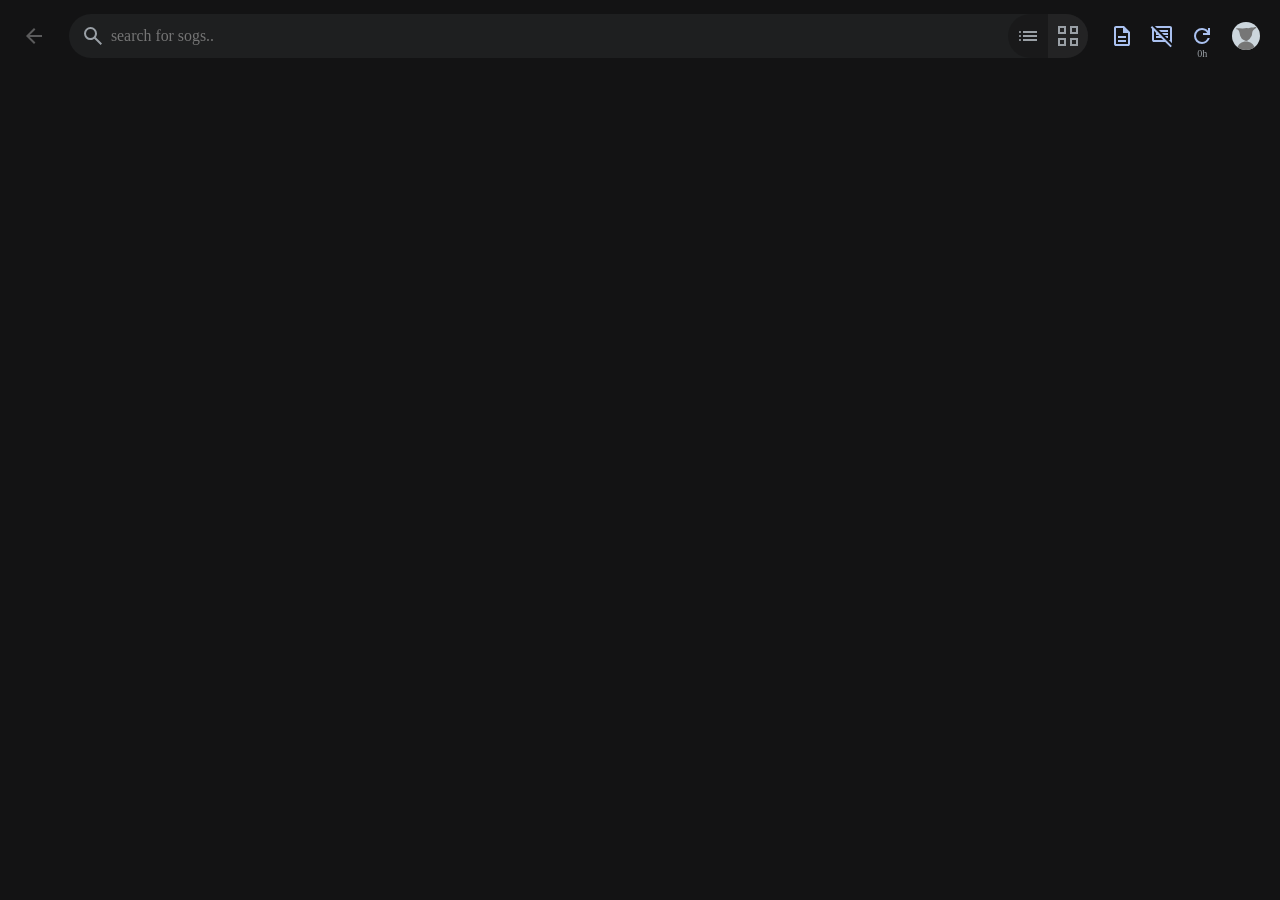
==== index.html @ 4504e302 "additional seo, funney music player, readme fixes" ====
<!DOCTYPE html>

<!--⡮⣚⢮⡺⣪⢞⡵⣹⢎⢷⡹⣎⢷⡹⣎⢷⡹⣎⢷⡹⣎⢷⡹⣎⢷⡹⣎⢷⡹⣎⢷⡝⣮⡳⣝⢮⡳⣝⢮⡳⣝⢮⡳⣝⢮⡺⣕
⢜⣎⢷⡹⣎⢷⡹⣎⢷⡹⣎⢷⡹⣎⢷⡝⣮⣎⢷⡹⢮⡳⣝⢾⢕⡯⣞⡵⣫⣞⢵⡻⣪⢷⣝⢮⢯⡺⣳⡝⡾⡕⡋⣊⢱⡫⣮⢳⢝⡮
⣍⢗ /\  /\___| | | ___   / \⡳⣽⣪⢟⣵⡫⣮⡻⣪⢞⡵⣫⡳⣗⡽⣳⣝⡽⡪⢋⠊⡔⢌⢦⣝⢞⡵⣫⡳⣝
⢦ / /_/ / _ \ | |/ _ \ /  /⡻⡮⣺⡳⣵⡻⡼⡝⡮⡫⢚⠕⡝⢎⠳⡑⠄⢔⠠⡢⡱⡩⣪⢶⡝⣽⢪⡗⣽⡪
⡕/ __  /  __/ | | (_) /\_/ ⣛⢾⢕⣟⢜⡕⡑⢌⠰⡨⢂⠕⠨⡂⢕⢌⠪⡢⡓⡵⡩⣮⡳⣝⣮⢳⢯⡺⡵⣝
⢜\/ /_/ \___|_|_|\___/\/  ⡳⣫⡳⣝⣮⢗⡿⣜⡵⡨⡢⢂⠌⠢⡈⢆⠠⠃⠜⡘⢜⢵⡳⣝⢞⣮⢳⣏⢾⣕⢯
⡸⡕⡵⡩⡮⡪⡞⣜⢕⢧⢫⢞⡜⡧⡳⠑⠕⡡⢃⠜⣔⢟⢾⣪⢟⢾⢵⣻⣪⢪⢆⠪⡂⡒⢄⠊⠄⢁⠀⡑⢕⡽⣪⢟⡼⣳⢕⡷⣕⢟
⡸⡪⣚⢜⢎⢞⢜⢎⡳⢕⢏⠮⢊⠊⢌⠨⢂⠔⠡⢊⢌⡫⡳⣭⡫⣗⢯⢾⡵⣫⣯⣳⣌⢪⡐⠁⠈⠢⡢⡨⢣⡻⣵⣫⡻⡮⣳⣝⢮⡻
⠸⡪⡪⡣⠫⠪⠃⠋⢈⠁⡀⠂⠠⠂⢐⠈⢄⠍⠊⠔⠠⡈⡚⣜⠮⡳⣝⢮⡻⣵⣳⡵⣻⢶⡠⠀⢁⠀⠨⡂⠡⢊⠮⣞⢵⡻⡮⣺⡕⣿
⠈⡡⠠⡀⠢⡐⠠⡁⢄⠢⠐⢈⠀⠂⠄⢌⠠⠈⠄⠑⠀⠢⢈⢎⢮⢓⡝⣮⢛⡮⣞⡽⣫⣷⢧⣀⠀⠄⡑⠁⡌⠢⣙⢞⢷⡝⡾⣕⢯⢾
⠲⣄⡣⡘⢌⠢⡑⢌⠄⡊⢀⠂⠠⠁⡂⠔⠀⠀⠄⠀⠀⠀⡀⠐⢵⡹⣪⢎⡯⡺⣮⢫⢾⡵⣻⢷⣕⢄⠨⡐⠌⠢⡨⣯⡳⣝⡽⣪⢗⣯
⠪⢦⡱⡙⡆⢗⢬⡂⢎⠄⢅⠄⡁⠢⢐⠈⡀⡑⠐⠁⠈⡀⠠⠂⠀⢯⡺⣪⢞⣝⢮⣫⢗⣽⢳⣏⣟⢷⣕⢌⢌⠦⡱⣮⡻⣜⢯⡺⣕⢷
⡑⢧⢪⡪⡪⣓⢜⠬⡣⡓⢦⢀⠐⠠⠂⠅⢄⠘⠄⠀⠀⠐⡨⠂⡀⠘⡵⣣⢯⡪⣗⢽⡱⣏⢷⣝⢾⣫⢟⡷⣳⡮⣳⣝⢮⣫⢗⡽⣣⢟
⢓⡕⡕⢎⠮⡪⡪⢕⢕⢍⢆⠣⡐⡁⡑⠨⢀⠢⢈⠄⡡⡈⡠⣢⢗⣞⢵⢳⢕⢯⢺⢕⢯⡺⡵⣝⢵⡝⣽⢝⣯⢿⡺⣮⢳⣝⡵⣫⢞⣵
⡜⣜⢪⡣⡫⡪⡪⡣⡣⡣⡱⡑⠔⡨⢀⠅⠠⠂⡠⠂⠢⢪⢞⣵⡫⣞⡵⣫⢎⡳⣍⠷⣱⢫⢞⢵⡫⡺⣕⢯⡺⣻⣟⡮⡷⡵⣝⢧⡻⣪
⢜⡬⣪⢪⡚⡜⢎⢎⢎⢎⡪⣊⢎⠐⢄⠊⢄⠡⡀⡪⢐⢯⡻⣜⢯⣞⡵⣳⢕⢧⠪⣕⢣⡫⣓⢵⡙⢮⢪⢎⣳⣻⣞⣟⢾⢕⣯⢺⡝⣮
⢊⢎⢖⠵⣩⢪⡓⣕⢕⢕⢜⢔⢅⠳⡀⠣⠢⡈⢔⠡⡣⡳⡹⡮⣳⢵⡫⣞⢵⣫⡑⡎⡢⢣⠪⢆⢝⢕⢕⢧⡻⣮⢷⣫⢗⡯⣺⢵⡫⡾
⣍⠮⡣⡫⡲⡱⡕⡪⡪⡱⡱⡡⡣⡑⢅⢣⡑⣌⢪⡕⣵⡙⡼⣕⢯⡪⣗⢝⢮⡪⣝⢮⡺⢦⡱⡨⡪⢢⢣⣝⡽⣝⢷⡹⡧⣻⢕⡯⣺⢝
⢰⡙⡎⢞⢜⡪⡪⡪⡪⡪⡪⢪⢢⢑⢅⠸⣕⢮⡪⡺⣢⢏⢞⢎⡗⣝⡪⣫⢎⡞⣜⢵⡹⣕⢯⢺⠢⣣⢳⢮⢞⣝⢧⡻⣞⢵⣛⢾⢕⡿
⡡⡝⢜⢕⢕⢎⢎⢎⢎⢪⠪⡢⡑⢅⠢⡁⢞⢵⢝⡵⣣⢏⡞⡵⣝⢜⢮⡱⣣⢫⢮⢪⢞⢜⢎⡣⡱⡵⣫⡳⣫⢞⡵⣫⢞⡵⣝⢧⡻⡺
⢘⢜⢊⠖⣅⠣⡪⠢⡃⢕⠡⡊⢌⠢⡑⠄⠘⢧⡫⣺⢪⡮⣹⢎⡮⣫⡳⣝⢮⡳⣧⣳⣕⢧⣳⡕⠋⠊⠁⢙⡪⣳⢝⢮⡫⣞⢮⡳⣝⢽
⢀⠇⢜⠰⡈⢎⠰⡡⢃⠪⡘⠔⡡⢊⠔⡡⢊⠘⡎⡷⡱⡳⣕⢝⡮⣣⢯⡺⣝⢵⡳⡽⣞⣯⢟⡴⠡⠐⠔⠖⢝⢜⢧⡫⣞⢼⡕⣵⢣⢟
⠠⢃⢌⠢⡑⢌⠢⢊⠔⡡⢊⢌⠢⣑⠜⠌⠀⡀⠘⢜⡹⡪⣪⢣⢯⡪⡞⡼⣪⢳⣝⢾⣯⠓⡵⡱⠁⠣⡐⠄⠄⠄⢄⠁⠓⡑⠝⠰⡕⡯
⠊⢔⢁⠪⡐⠡⡊⢔⠡⡊⢔⠢⡣⠊⠐⠀⢄⢈⠢⠀⠌⠪⡱⡣⡳⡕⣝⢎⢗⡵⣹⠳⡑⡩⡒⠈⠀⠠⠈⠊⢊⠆⢄⣅⣱⡠⣊⡐⠈⠐
⠃⡢⢁⢊⠔⡡⢊⠄⡕⡨⢢⠣⠈⠀⡀⢊⠠⠢⡀⠑⠐⠄⢨⠘⢜⠎⠮⡣⡫⠪⠃⡑⢠⠊⠀⠀⠂⡀⠠⠀⠅⡴⡪⢦⢣⢎⢮⢩⡫⠲
⠌⡐⡡⠢⡈⠢⢂⠕⡌⡊⠂⠄⠀⠔⡈⢄⠅⡌⢢⠑⢄⠁⠢⠐⡀⢂⠐⠀⠄⠨⠀⢄⠣⠁⠀⠁⠀⠀⠀⠀⡺⡜⣕⢳⡱⡱⡱⡱⢜⢥
⠂⢌⠐⡌⠨⡊⡢⠑⠌⠠⠁⠌⠐⡁⠐⠐⡌⡢⢡⢊⠄⠕⢄⠈⡐⡀⡁⠢⢈⠀⡡⡪⡁⠀⠀⠀⠀⠀⠀⢈⠞⡜⡪⡕⣕⢭⢪⡪⡪⡲
⠨⡠⢑⠨⡂⢕⠈⠌⢂⠡⢈⠄⡁⠀⠀⠈⢄⠑⡄⢱⢈⠎⢊⠐⡄⠠⠈⠔⢀⠅⡠⠑⠌⠀⠀⠀⠀⠀⠀⠠⣫⢪⢎⠮⣢⢣⢓⢜⠪⣎
⢀⠢⡑⠌⠂⠔⢈⠂⡐⢀⠂⠄⢂⠈⡀⠀⡀⠨⠐⢅⠪⡂⢡⠊⡐⠕⡰⢀⠅⠢⡐⠈⠀⠀⠀⠀⠈⠀⢀⠀⢳⠱⡋⢞⢔⢣⢋⢎⠕⡜
⠀⡣⢈⠐⡁⠌⡀⢂⠐⠠⠁⢂⠁⡐⠄⡀⠀⠀⠈⠠⠃⡪⡠⡑⢌⠪⢂⠢⠘⠔⠠⠈⠠⠀⠁⠀⠁⡀⠀⠄⠈⡎⢜⠰⡡⢣⢑⢌⢆⠹
⠡⠐⡀⢂⠐⡀⠢⠀⠅⡨⠀⠅⡐⢀⠢⠀⠌⠀⠁⠀⠀⠂⠌⡘⢔⠡⡁⡊⠜⠠⡁⠌⡀⠀⠀⠀⠠⠀⠀⠂⡀⠘⢕⢍⢎⡢⠱⡐⡅⡣
⠀⢂⠐⡀⠢⠀⠅⠨⠠⠠⡈⢐⠀⠢⠀⢅⠈⠂⠄⠁⠀⠂⠀⠀⠢⢂⢌⠐⡁⠢⠐⡐⡀⠑⠀⢀⠀⠄⡈⠠⠀⠄⠈⢦⢑⢌⢊⠢⡪⡘
-->

<html lang="en">
  <head>

    <meta charset="utf-8" />
    <meta name="viewport" content="width=device-width, initial-scale=1" />
    <title>soggy cat — Goog...le Drive</title>

    <link rel="icon" type="image/png" href="favicon.png" />
    <link rel="stylesheet" href="index.css" />
    <link rel="stylesheet" href="src/cursor.css" />
    <link rel="stylesheet" href="src/mobile.css" />

    <meta property="og:title" content="Goog...le Drive" />
    <meta property="twitter:title" content="Goog...le Drive" />

    <meta name="description" content="the soggiest shark (soggy cat) collection on the internet!!" />
    <meta property="og:description" content="the soggiest shark (soggy cat) collection on the internet!!" />
    <meta property="twitter:description" content="the soggiest shark (soggy cat) collection on the internet!!" />

    <meta property="og:url" content="https://images.soggy.cat" />
    <link rel="canonical" href="https://images.soggy.cat" />

    <meta property="og:type" content="website" />
    <meta property="twitter:card" content="summary_large_image" />
    <meta property="twitter:creator" content="@soggycatdrive" />
    
    <meta name="keywords" content="soggy cat, wet cat, shark collection, caesar shark, bath time kittens, cute wet cats, funny cat videos, cat collection, pet media, kitten archive" />
    <meta name="author" content="ssoggycat" />
    <meta name="robots" content="index, follow" />
    <meta name="theme-color" content="#0ca5f7" />
    <meta name="language" content="English" />
    
    <meta name="mobile-web-app-capable" content="yes" />
    <meta name="apple-mobile-web-app-capable" content="yes" />

  </head>
  <body>
    <div class="goog">
      <aside class="readmesidebar">
        <div class="readmescroll">
          <article class="readrivemediaoc doccontent">
            <div class="readmebar">
              <button type="button" class="readmeclose headericonbutton" title="close readme">
              <svg xmlns="http://www.w3.org/2000/svg" width="24" height="24" fill="#aac1f0" viewBox="0 -960 960 960">
                <path d="m313-440 224 224-57 56-320-320 320-320 57 56-224 224h487v80z"/>
              </svg>
              </button>
              <div class="readmenav">
                <button type="button" class="headericonbutton readmenavbtn" data-doc="README.md">info</button>
                <button type="button" class="headericonbutton readmenavbtn" data-doc="INFOFILES.md">file info</button>
                <button type="button" class="headericonbutton readmenavbtn" data-doc="QNA.md">q&a</button>
                <button type="button" class="headericonbutton readmenavbtn" data-doc="RESOURCES.md">resources</button>
              </div>
            </div>
            <div class="readmecontent"></div>
          </article>
        </div>
        <div class="miniplayer">
          <img class="miniplayercover" src="assets/images/cover.jpg" alt="cover" />
          <div class="miniplayermeta">
            <div class="miniplayertitle">Wet Cat (Taking a Bath)</div>
            <div class="miniplayerartist">Brunswick Project</div>
            <div class="miniplayerprogress"><div class="miniplayerprogressfill"></div></div>
          </div>
          <button type="button" class="miniplayertoggle" title="play" aria-label="play">
            <svg class="miniplayericon miniplayericonplay" xmlns="http://www.w3.org/2000/svg" width="24" height="24" fill="currentColor" viewBox="0 -960 960 960">
              <path d="M320-200v-560l440 280zm80-146 210-134-210-134z"/>
            </svg>
            <svg class="miniplayericon miniplayericonpause" xmlns="http://www.w3.org/2000/svg" width="24" height="24" fill="currentColor" viewBox="0 -960 960 960">
              <path d="M520-200v-560h240v560zm-320 0v-560h240v560zm400-80h80v-400h-80zm-320 0h80v-400h-80zm0-400v400zm320 0v400z"/>
            </svg>
          </button>
          <audio class="miniplayeraudio" src="assets/audio/Wet%20Cat%20(Taking%20a%20Bath).mp3" preload="metadata" loop></audio>
        </div>
      </aside>

      <div class="drivemain">
        <header class="driveheader">
          <button type="button" class="headericonbutton backbutton" title="previous folder" disabled aria-disabled="true">
            <svg xmlns="http://www.w3.org/2000/svg" width="24" height="24" fill="#aac1f0" viewBox="0 -960 960 960">
              <path d="m313-440 224 224-57 56-320-320 320-320 57 56-224 224h487v80z"/>
            </svg>
          </button>
          <div class="searchwrap">
            <div class="searchbar">
              <svg xmlns="http://www.w3.org/2000/svg" width="24" height="24" fill="#9aa0a6" viewBox="0 -960 960 960">
                <path d="M784-120 532-372q-30 24-69 38t-83 14q-109 0-184-75t-76-185 76-184 184-76 185 76 75 184q0 44-14 83t-38 69l252 252zM380-400q75 0 128-52t52-128-52-127-128-53-127 53-53 127 53 128 127 52"/>
              </svg>
              <input class="searchinput" type="search" placeholder="search for sogs.." autocomplete="off" />
              <div class="viewtoggle insearch" role="group">
                <button type="button" class="viewbutton viewlist" title="list">
                  <svg xmlns="http://www.w3.org/2000/svg" width="24" height="24" fill="#9aa0a6" viewBox="0 -960 960 960">
                    <path d="M280-600v-80h560v80zm0 160v-80h560v80zm0 160v-80h560v80zM160-600q-17 0-28-11t-12-29 12-28 28-12 29 12 11 28-11 29-29 11m0 160q-17 0-28-11t-12-29 12-28 28-12 29 12 11 28-11 29-29 11m0 160q-17 0-28-11t-12-29 12-28 28-12 29 12 11 28-11 29-29 11"/>
                  </svg>
                </button>
                <button type="button" class="viewbutton viewsquare active" title="grid">
                  <svg xmlns="http://www.w3.org/2000/svg" width="24" height="24" fill="#9aa0a6" viewBox="0 -960 960 960">
                    <path d="M80-560v-320h320v320zm80-80h160v-160H160zM80-80v-320h320v320zm80-80h160v-160H160zm400-400v-320h320v320zm80-80h160v-160H640zM560-80v-320h320v320zm80-80h160v-160H640zm0-160"/>
                  </svg>
                </button>
              </div>
            </div>
          </div>

          <div class="headeractions">
            <div class="headercontrols">
              <button type="button" class="headericonbutton readmebutton" title="toggle readme">
                <svg xmlns="http://www.w3.org/2000/svg" width="24" height="24" fill="#aac1f0" class="readmeicon readmeicon-open" viewBox="0 -960 960 960">
                  <path d="M320-240h320v-80H320zm0-160h320v-80H320zM240-80q-33 0-56-23t-24-57v-640q0-33 24-56t56-24h320l240 240v480q0 33-23 57t-57 23zm280-520v-200H240v640h480v-440zM240-800v200zv640z"/>
                </svg>
                <svg xmlns="http://www.w3.org/2000/svg" xml:space="preserve" width="24" height="24" fill="#aac1f0" class="readmeicon readmeicon-closed" viewBox="0 -960 960 960">
                  <path d="m274-880 80 80h166v166l34 34h166v166l80 80v-286L560-880zm-90 24a75 75 0 0 0-24 56v640q2 35 24 57 23 23 56 23h480q35 1 57-23 23-24 23-57v-80l-80-80v160H240v-640zm136 376v80h320l-80-80zm0 160v80h320v-80z"/>
                  <path d="m54-872 57-57 792 792-57 57z"/>
                </svg>
              </button>

              <button type="button" class="headericonbutton commentsbutton commentsmuted" title="toggle comments">
                <svg xmlns="http://www.w3.org/2000/svg" width="24" height="24" fill="#aac1f0" class="commentsicon commentsicon-on" viewBox="0 -960 960 960">
                  <path d="M240-400h480v-80H240zm0-120h480v-80H240zm0-120h480v-80H240zM880-80 720-240H160q-33 0-56-23t-24-57v-480q0-33 24-56t56-24h640q33 0 57 24t23 56zM160-320h594l46 45v-525H160zm0 0v-480z"/>
                </svg>
                <svg xmlns="http://www.w3.org/2000/svg" width="24" height="24" fill="#aac1f0" class="commentsicon commentsiconoff" viewBox="0 -960 960 960">
                  <path d="M160-240q-33 0-56-23t-24-57v-447l-53-53 57-57L876-85l-57 57-212-212zm720 45L755-320h45v-480H275l-80-80h605q33 0 57 24t23 56zM160-320h367l-80-80H240v-80h127l-40-40h-87v-80h7l-87-87zm515-80-80-80h125v80zM555-520l-80-80h245v80zM435-640l-80-80h365v80zm80 80"/>
                </svg>
              </button>

              <div class="refreshwrap" title="cache age">
                <button type="button" class="refreshbutton" title="refetch files">
                  <svg xmlns="http://www.w3.org/2000/svg" width="24" height="24" fill="#aac1f0" viewBox="0 -960 960 960">
                    <path d="M480-160q-134 0-227-93t-93-227 93-227 227-93q69 0 132 29t108 81v-110h80v280H520v-80h168q-32-56-87-88t-121-32q-100 0-170 70t-70 170 70 170 170 70q77 0 139-44t87-116h84q-28 106-114 173t-196 67"/>
                  </svg>
                </button>
                <div class="refreshtime">0h</div>
              </div>
              <div class="discordwrap">
                <button type="button" class="discordavatarbutton" title="account">
                  <svg class="discordavatar" xmlns="http://www.w3.org/2000/svg" viewBox="0 0 128 128">
                  <path fill="#ccd6dd" d="M-.7-.4h128.8V128H-.7z"/>
                  <path fill="#767676" d="m21.8 127.3.7-3.2a44 44 0 0 1 34.3-34.4c3.7-.6 10-.6 13.8 0a44 44 0 0 1 35 37.6l.1.7h-84Zm41.7-41c-9.7-2.6-19.5-8-23.3-17.8-5.8-9.1-3.7-21-9.9-29.8-1.8-4.4-14.1-4.3-10.6-10 9.4 0 18.8.2 28.2 1.4 8.2.5 16.3-4.3 24.5-1.6 7.7.6 14.8-4.1 22.6-3 5.3.2 13.4-5.6 16.9-1.4-2.2 6-9.4 7.6-13.4 12-5 3.4-5.3 9.6-6.5 15-.7 5.5-.8 11.7-5 16.6a33 33 0 0 1-17.4 18q-3 .9-6.1.6"/>
                  </svg>
                </button>
                <div class="discordmenu" hidden>
                  <div class="discordmenutop">
                    <div class="discordmenuavatar"></div>
                    <div class="discordmenuname">not signed in</div>
                  </div>
                  <button type="button" class="discordmenulogout" hidden>
                    <svg height="24" viewBox="0 0 24 24" width="24" focusable="false">
                      <path fill="#e6e6e6" d="M17 7l-1.41 1.41L18.17 11H8v2h10.17l-2.58 2.58L17 17l5-5zM4 5h8V3H4c-1.1 0-2 .9-2 2v14c0 1.1.9 2 2 2h8v-2H4V5z"></path>
                    </svg>
                    log out
                  </button>
                </div>
              </div>
            </div>
          </div>
        </header>
        <div class="loginhint" hidden>
          <img src="assets/images/login.png" alt="log in to comment">
        </div>

        <main class="drivecontent">
          <div class="drivegrid" role="main"></div>
        </main>

      </div>
    </div>

    <div class="medialightbox" hidden>
      <div class="mediabackdrop"></div>
      <div class="mediabox" role="dialog" aria-modal="true">
        <button type="button" class="mediaclose headericonbutton" title="close preview">
          <svg xmlns="http://www.w3.org/2000/svg" width="24" height="24" fill="#9aa0a6" viewBox="0 -960 960 960">
            <path d="m313-440 224 224-57 56-320-320 320-320 57 56-224 224h487v80z"/>
          </svg>
        </button>
        <div class="mediaviewport">
          <div class="mediastage">
            <button type="button" class="medianav medianavleft headericonbutton" title="previous image" hidden>
              <svg xmlns="http://www.w3.org/2000/svg" width="24" height="24" fill="#9aa0a6" viewBox="0 -960 960 960">
                <path d="M560-240 320-480l240-240 56 56-184 184 184 184z"/>
              </svg>
            </button>
            <button type="button" class="medianav medianavright headericonbutton" title="next image" hidden>
              <svg xmlns="http://www.w3.org/2000/svg" width="24" height="24" fill="#9aa0a6" viewBox="0 -960 960 960">
                <path d="M504-480 320-664l56-56 240 240-240 240-56-56z"/>
              </svg>
            </button>
            <div class="mediacontent"></div>
            <div class="mediaregionlayer"></div>
            <div class="mediainfo" aria-live="polite"></div>
          </div>
          <aside class="mediacomments" hidden>
            <div class="mediacommentslist"></div>
          </aside>
        </div>
      </div>
    </div>

    <script type="module" src="src/main.js"></script>

  </body>
</html>
---- index.css ----
@font-face {
    font-family: "google sans";
    src: url("assets/fonts/roboto.woff2") format("woff2");
    font-weight: 300;
}
@font-face {
    font-family: "comic sans";
    src: url("assets/fonts/comicsans.woff2") format("woff2");
    font-weight: 300;
}

/*//////////////////////////////////////////////////////////////////////*/

*, *::before, *::after {box-sizing: border-box; scrollbar-width: none}
*::-webkit-scrollbar {width: 0; height: 0}

html, body {
    margin: 0; height: 100%;
    font-size: 0.95em; font-weight: 100;
    font-family: "google sans";
    color: #eee; background: #131314;
}
html {scrollbar-gutter: stable}

.goog {
    display: flex; height: 100%;
    min-height: 0;
}

:any-link {
    color: #8ab4f8;
    text-decoration-line: underline; text-decoration-style: wavy;
}
:is(a, b, s, i, p, span, em, li, ul, br,
    button, input, textarea,
    h1, h2, h3, h4, h5, h6):not(.readmesidebar *) {user-select: none}
img {
    -webkit-user-drag: none; user-select: none;
}

/*//////////////////////////////////////////////////////////////////////*/

.readmesidebar {
    width: min(320px, 38vw); min-width: 120px;
    background: rgba(128,128,128,0.05); overflow: hidden;
    flex-shrink: 0; transition: none;
    display: flex; flex-direction: column; min-height: 0;
}
.readmesidebar .readmescroll {flex: 1 1 auto; min-height: 0}

.miniplayer {
    flex: 0 0 auto; user-select: none;
    -webkit-user-drag: none;
    display: flex; align-items: center; gap: 8px;
    padding: 8px; margin: 0 8px 8px;
    background: rgba(43, 50, 62, 0.6);
    border-radius: 10px;
}
.miniplayercover {
    width: 40px; height: 40px;
    border-radius: 6px; object-fit: cover;
    flex-shrink: 0;
}
.miniplayermeta {flex: 1 1 auto; min-width: 0}
.miniplayertitle {
    color: #c5d5f3; font-size: 12px;
    white-space: nowrap; overflow: hidden; text-overflow: ellipsis;
}
.miniplayerartist {
    color: #c5d5f3; opacity: 0.6;
    font-size: 10px;
    white-space: nowrap; overflow: hidden; text-overflow: ellipsis;
}
.miniplayerprogress {
    margin-top: 4px; height: 3px;
    background: rgba(255,255,255,0.08); border-radius: 3px;
    overflow: hidden; cursor: pointer;
    touch-action: none;
}
.miniplayerprogressfill {
    height: 100%; width: 0%;
    background: #8ab4f8;
}
.miniplayertoggle {
    flex-shrink: 0;
    width: 32px; height: 32px;
    display: flex; align-items: center; justify-content: center;
    background: transparent; border: none; cursor: pointer;
    border-radius: 50%;
    color: #c5d5f3;
}
.miniplayertoggle:hover {background: rgba(255,255,255,0.06)}
.miniplayericon {display: none}
.miniplayer.playing .miniplayericonpause {display: block}
.miniplayer:not(.playing) .miniplayericonplay {display: block}

/*//////////////////////////////////////////////////////////////////////*/

.goog:not(.readmeopen) .readmesidebar {
    width: 0; min-width: 0;
    opacity: 0; pointer-events: none;
}

.readmeclose {display: none; margin: 0}

.readmebar {
    display: flex; gap: 8px;
    align-items: center; margin: 0 0 0.5em;
}

.readmecontent {min-width: 0}

.readmenav {display: flex; gap: 6px}
.readmenavbtn {
    font-family: "google sans";
    width: auto !important; height: 32px;
    padding: 0 4px !important;
    border-radius: 50px !important; background: #2b323e;
    color: #c5d5f3; font-size: 12px;
}
.readmenavbtn:hover {background: #2b323e}
.readmenavbtn.active {background: #2b323e}


/* special markdown css below :p */
h1, h2, h3, h4, h5, h6 {
    font-weight: 200; margin: 0;
    line-height: 1;
}

.readmescroll {
    height: 100%; overflow: auto;
    padding: 1em;
}
.readrivemediaoc {max-width: 100%; font-family: "comic sans", cursive}

.readrivemediaoc p {
    color: #ccc; font-size: 13px;
}

.readrivemediaoc img:not([width]) {
    display: block; width: 100%;
    padding-bottom: 1em;
}
.readrivemediaoc img[width] {
    display: inline; vertical-align: middle;
    align-items: baseline;
}

.readrivemediaoc h6 {
    font-size: 0.75em; opacity: 0.75;
    line-height: 1; margin: 0;
}

hr {
    border: none; border-bottom: 1px solid rgba(128,128,128,0.5);
    margin: 1.5em 0; width: 100%;
}

li {
    margin-left: 1em; font-weight: 200;
    font-size: 0.75em; color: #ccc;
}

/*//////////////////////////////////////////////////////////////////////*/

.drivemain {
    flex: 1; display: flex;
    flex-direction: column; min-width: 0;
}

.driveheader {
    display: flex; align-items: center;
    flex-wrap: nowrap; gap: 1em;
    padding: 1em;
}

.searchwrap {
    flex: 1 1 auto; min-width: 0;
}
.searchbar {
    display: flex; align-items: center;
    gap: 4px; background: #1e1f20;
    border-radius: 99px; height: 3em;
    padding: 12px 0 12px 12px;
}
.searchbar .searchinput {
    min-width: 0;
}
.searchbar .viewtoggle.insearch {
    margin-left: auto; height: 3em;
    background: rgba(0,0,0,0.18);
}
.searchinput {
    font-family: "google sans";
    flex: 1; border: none;
    background: transparent; color: #eee;
    font-size: 1.1em; outline: none;
}

.headercontrols {
    display: flex; align-items: center;
}

/*//////////////////////////////////////////////////////////////////////*/

.discordwrap {
    position: relative; height: 3em;
    display: flex; align-items: center;
}

.discordavatarbutton {
    width: 3em; height: 3em;
    margin: 0 0 0 0.25em; padding: 0;
    border: none; border-radius: 50%;
    background: transparent; cursor: pointer;
    display: grid; place-items: center;
}
.discordavatarbutton:hover {
    background: #232324;
}

.discordavatar {
    width: 28px; height: 28px;
    border-radius: 50%; object-fit: cover;
}

.discordavatarimg {
    width: 28px; height: 28px;
    border-radius: 50%; object-fit: cover;
}

/*//////////////////////////////////////////////////////////////////////*/

.discordmenu {
    position: absolute; top: calc(100% + 8px);
    right: 0; min-width: 220px; user-select: none;
    padding: 10px; border-radius: 14px;
    background: #282a2c; z-index: 6767;
}

.discordmenutop {
    display: grid; grid-template-columns: 34px 1fr;
    gap: 1em; align-items: center;
    padding-bottom: 0.25em;
}

.discordmenuavatar {
    width: 3em; height: 3em;
    border-radius: 50%;
    overflow: hidden; display: grid;
    place-items: center;
}
.discordmenuavatar img {
    width: 100%; height: 100%;
    object-fit: cover;
    display: block;
}

.discordmenuname {
    font-weight: 600;
    font-size: 1.35em; color: #eee;
    overflow: hidden; text-overflow: ellipsis;
    white-space: nowrap;
}

.discordmenulogout {
    font-family: "google sans" !important;
    width: 100%; display: flex;
    align-items: center; gap: 8px;
    padding: 10px 12px; border-radius: 12px;
    border: none; background: #1e1f20;
    color: #eee; cursor: pointer;
}
.discordmenulogout:hover {background: #232324}

.loginhint {
    position: fixed;
    right: 28px; top: 60px;
}
.loginhint img {
    width: 90px;
    height: auto; display: block;
}
.loginhint.fade {opacity: 0}

/*//////////////////////////////////////////////////////////////////////*/

.headericonbutton {
    flex: 0 0 auto; width: 40px;
    height: 3em; padding: 0;
    border: none; border-radius: 50%;
    background: transparent; cursor: pointer;
    display: grid; place-items: center;
}
.headericonbutton:hover {
    background: #2a2b2c;
}

.headericonbutton:disabled {
    filter: grayscale(1); opacity: 0.42;
    cursor: default; pointer-events: none;
}
/* holy slop */
.commentsbutton .commentsicon {grid-area: 1 / 1}
.commentsbutton .commentsiconoff {display: none}
.commentsbutton.commentsmuted .commentsicon-on {display: none}
.commentsbutton.commentsmuted .commentsiconoff {display: block}

.readmebutton .readmeicon {grid-area: 1 / 1}
.readmebutton .readmeicon-closed {display: none}
.readmebutton.readmeclosed .readmeicon-open {display: none}
.readmebutton.readmeclosed .readmeicon-closed {display: block}

.headeractions {
    display: flex; align-items: center;
    gap: 0.5em;
}

.viewtoggle {
    background: #1e1f20; height: 4em;
    display: flex; align-items: center;
    border-radius: 99px; overflow: hidden;
}
.viewbutton {
    width: 40px; height: 4em;
    border: none; background: none;
    cursor: pointer; display: grid;
    place-items: center;
}
.viewbutton.active {background: #232324}

.refreshwrap {
    position: relative; display: flex;
    align-items: center; justify-content: center;
    min-width: 40px; align-self: center;
    height: 3em; box-sizing: content-box;
}
.refreshbutton {
    width: 40px; height: 3em;
    border: none; border-radius: 50%;
    background: transparent; color: #8ab4f8;
    cursor: pointer; display: grid;
    place-items: center;
}
.refreshbutton:hover {background: #232324}

.refreshtime {
    position: absolute; left: 50%;
    top: calc(100% - 10px); transform: translateX(-50%);
    font-size: 0.7em; color: #9aa0a6;
    line-height: 1.1; white-space: nowrap;
    pointer-events: none;
}

/*//////////////////////////////////////////////////////////////////////*/

.breadcrumbs {
    display: flex; align-items: center;
    flex-wrap: wrap; gap: 6px;
    font-size: 14px;
}

.breadcrumbs button {
    font: inherit; background: none;
    border: none; color: #9aa0a6;
    cursor: pointer; padding: 4px 6px;
    border-radius: 4px;
}

.breadcrumbs button:hover {
    background: #1e1f20; color: #eee;
}

.breadcrumbs button.current {
    color: #eee; font-weight: 500;
    cursor: default;
}

.drivecontent {
    flex: 1; overflow: auto;
    padding: 8px 24px 24px;
}

.drivegrid {
    display: flex; flex-direction: column;
    gap: 12px;
}

/*//////////////////////////////////////////////////////////////////////*/

.folderrow {
    display: grid; grid-template-columns: repeat(auto-fill, minmax(220px, 1fr));
    gap: 12px 16px;
}

.foldercard {
    display: flex; align-items: center;
    gap: 8px; padding: 10px;
    min-height: 34px; background: #1b1b1b;
    border-radius: 8px; border: 1px solid transparent;
    cursor: pointer;
}
.foldercard:hover {
    background: #232324;
}

.name {
    overflow: hidden; text-overflow: ellipsis;
    white-space: nowrap;
}

.filegrid {
    display: grid; grid-template-columns: repeat(auto-fill, minmax(220px, 1fr));
    gap: 16px;
}

.filegrid.listmode {
    grid-template-columns: 1fr; gap: 4px;
}

.filecard {
    background: #1b1b1b; border-radius: 10px;
    overflow: hidden; border: 1px solid transparent;
    cursor: pointer;
}
.filecard:hover {
    background: #232324;
}

.filehead {
    display: flex; align-items: center;
    gap: 8px; padding: 10px;
}

.filemore {
    margin-left: auto;
    width: 34px; height: 34px;
    display: grid; place-items: center;
    border: none; border-radius: 999px;
    background: transparent;
    cursor: pointer;
    color: #9aa0a6;
}
.filemore:hover {background: rgba(255,255,255,0.06)}
.filemore:active {background: rgba(255,255,255,0.09)}
.filemore svg {display: block}

/*//////////////////////////////////////////////////////////////////////*/

.contextmenuwrap {
    position: fixed; inset: 0;
    z-index: 5000;
}
.contextmenuwrap[hidden] {display: none !important}
.contextmenubackdrop {
    position: absolute; inset: 0;
    background: transparent;
}
.contextmenu {
    position: absolute;
    min-width: 260px; max-width: min(320px, calc(100vw - 16px));
    border-radius: 12px; background: #1b1b1b;
    box-shadow: 0 16px 44px rgba(0,0,0,0.75);
}
.contextmenuitem {
    width: 100%;
    display: flex; align-items: center;
    gap: 10px; padding: 0.5em; border: 0;
    cursor: pointer; background: transparent;
    color: #eee; font: inherit; text-align: left;
}
.contextmenuitem:hover {background: rgba(255,255,255,0.06)}
.contextmenuitem:active {background: rgba(255,255,255,0.09)}
.contextmenuicon {width: 24px; height: 24px; display: grid; place-items: center; flex: 0 0 24px}
.contextmenutext {flex: 1 1 auto}

.icon {
    display: block; width: 18px;
    height: 18px; flex: 0 0 18px;
}

/*//////////////////////////////////////////////////////////////////////*/

.thumb {
    aspect-ratio: 1 / 1; background: #0e0e0f;
    display: flex; align-items: center;
    justify-content: center; overflow: hidden;
    position: relative;
}

.thumbicon {
    position: absolute; inset: 0;
    display: grid; place-items: center;
    opacity: 0.35; pointer-events: none;
}
.thumbicon .icon {
    width: 56px; height: 56px;
}

.thumb img {
    width: 100%; height: 100%;
    object-fit: cover; position: relative;
    z-index: 1; border: 0;
    outline: none;
    box-shadow: none;
    background: transparent;
}

.thumbimgpending {
    opacity: 0;
}

.thumbfallback {
    font-size: 12px; color: #9aa0a6;
    padding: 12px; text-align: center;
}

.filegrid.listmode .filecard {
    display: flex; align-items: center;
    border-radius: 8px;
}

.filegrid.listmode .thumb {
    width: 72px; min-width: 72px;
    aspect-ratio: 1; order: -1;
}
.filegrid.listmode .filehead {
    flex: 1;
}

.loadingstate, .emptystate {
    grid-column: 1 / -1; text-align: center;
}

.sogdot {
    width: 20px; height: 20px;
}

.sogloading {
    min-height: 80px; display: flex;
    align-items: center; justify-content: center;
    gap: 6px;
}

/*//////////////////////////////////////////////////////////////////////*/

.medialightbox {
    position: fixed; inset: 0;
    z-index: 600; display: flex;
    align-items: center; justify-content: center;
    opacity: 0; visibility: hidden;
    pointer-events: none;
    transition: opacity 0.22s ease, visibility 0.22s;
}

.medialightbox.medialightboxvisible {
    opacity: 1; visibility: visible;
    pointer-events: auto;
}

.medialightbox > .mediabackdrop {
    position: absolute; inset: 0;
    background: rgba(0, 0, 0, 0.76);
}

.medialightbox > .mediabox {
    position: relative; width: 100vw;
    height: 100vh;
    display: flex; align-items: center;
    justify-content: center; border-radius: 12px;
    box-shadow: 0 24px 64px rgba(0, 0, 0, 0.55);
    overflow: visible;
}

.mediabox .mediaclose {
    position: absolute; top: 10px;
    left: 10px; z-index: 2;
    color: #eaeaea; width: auto;
    min-width: 40px; padding: 0 10px;
    border-radius: 999px; font-size: 13px;
}

.mediaviewport {
    position: relative; display: flex;
    width: 100%; height: 100%;
    align-items: center; justify-content: center;
    gap: 10px; padding: 8px;
    overflow: hidden;
}

.mediastage {
    position: relative; flex: 1 1 auto;
    min-width: 0; height: 100%;
    display: flex; align-items: center;
    justify-content: center; overflow: hidden;
}

/*//////////////////////////////////////////////////////////////////////*/

.medianav {
    position: absolute; top: 50%;
    transform: translateY(-50%); z-index: 2000;
    width: 42px; height: 42px;
    border-radius: 999px; background: rgba(19, 19, 20, 0.55);
}
.medianav:hover {
    background: rgba(30, 31, 32, 0.85);
}
.medianavleft {left: 12px}
.medianavright {right: 12px}

/*//////////////////////////////////////////////////////////////////////*/

.mediacontent {
    max-width: 100%; max-height: calc(100vh - 56px);
    display: flex; align-items: center;
    justify-content: center;
}

.mediacontent img,
.mediacontent video {
    max-width: 100%; max-height: calc(100vh - 56px);
    object-fit: contain; border-radius: 8px;
}

.mediacontent video {
    width: 100%; background: #000;
}

.mediaregionlayer {
    position: absolute; inset: 0;
    pointer-events: none; overflow: hidden;
}

.mediaregion {
    position: absolute;
    border: 1px solid rgba(255, 193, 7, 0.95);
}
.mediaregion.active {
    border-color: #00e5a8;
    box-shadow: 0 0 0 1px rgba(0,229,168,0.65) inset;
}

.mediastage.commentfocus::before {
    content: "";
    position: absolute;
    inset: 0;
    background: rgba(0,0,0,0.18);
    pointer-events: none;
    z-index: 1;
}
.mediastage.commentfocus .mediacontent {position: relative; z-index: 2}
.mediastage.commentfocus .mediaregionlayer,
.mediastage.commentfocus .mediainfo {z-index: 2}

.mediastage.commentfocus .mediacontent {
    filter: brightness(0.5)
}

.mediastage.commentfocus .mediacontent img {
    background: #000;
    border-radius: 8px;
}
.mediaregionlayer.selecting {
    pointer-events: auto;
    cursor: crosshair;
    touch-action: none;
}
.mediaregiondraft {
    position: absolute;
    border: 1px dashed rgba(138,180,248,0.95);
    background: rgba(138,180,248,0.16);
}

.mediainfo {
    position: absolute; bottom: 5px; left: 5px; 
    padding: 8px 12px; border-radius: 0.5em;
    background: rgba(0,0,0,0.5); color: #e3e3e3;
    font-size: 13px; font-weight: 300; max-width: 62%;
    line-height: 1.35; word-break: break-word;
}
.mediainfofilename {
    font-size: 11px;
    color: #e3e3e3;
}
.mediainfometa {
    font-size: 8px;
    opacity: 0.75;
    line-height: 1.3;
}

.mediacomments {
    position: absolute; top: 8px;
    right: 8px; bottom: 8px;
    width: min(360px, 34vw); 
    border-radius: 10px;
    display: flex; z-index: 5;
    flex-direction: column; overflow: hidden;
    overscroll-behavior: contain;
    touch-action: pan-y;
    pointer-events: auto;
}
.mediacomments[hidden] {display: none !important}

.mediacommentslist {
    flex: 1 1 auto; min-height: 0;
    overflow: auto; display: flex;
    flex-direction: column;
    gap: 5px; overscroll-behavior: contain;
    -webkit-overflow-scrolling: touch;
}

.mediacomment {
    background: #161719; border-radius: 8px;
    padding: 8px 10px;
}
.mediacommentchain {
    display: flex;
    flex-direction: column;
    gap: 0; border-radius: 8px;
    overflow: hidden;
    flex: 0 0 auto;
}
.mediacommentchain.dimmed {
    opacity: 0.35;
    filter: grayscale(0.35);
    /* is it better to use ms over s? answer: Fuuckkkk i don't knowwww */
    transition: opacity 140ms ease, filter 140ms ease;
}
.mediacommentchain:not(.dimmed) {
    opacity: 1;
    filter: none;
}
.mediacommentchain .mediacomment {
    border: none;
    border-radius: 0;
}
.mediacommentchain .mediacomment:first-child {border-top: none}
.mediacomment.clickable {cursor: pointer}
.mediacomment.isreply {
    padding-left: calc(10px + 0.5em);
}

.mediacommentrow {
    display: grid; grid-template-columns: 28px 1fr;
    gap: 8px; align-items: start;
}

.mediacommentpfpwrap {
    position: relative; width: 28px;
    height: 28px;
}

.mediacommentpfp {
    width: 28px; height: 28px;
    border-radius: 50%; object-fit: cover;
    background: #0f1011; border: 1px solid rgba(255,255,255,0.08);
}

.mediacommentsource {
    position: absolute; right: -2px;
    bottom: -2px; width: 1em; height: auto; 
    background: black;
    border-radius: 50%;
}

.mediacommentmeta {
    display: flex; flex-direction: column;
    align-items: flex-start; gap: 2px;
    margin-bottom: 4px;
}

.mediacommentauthor {
    font-size: 12px; color: #eee;
    overflow: hidden; text-overflow: ellipsis;
    white-space: nowrap;
}

.mediacommenttime {
    font-size: 11px; color: #9aa0a6;
    white-space: nowrap;
}

.mediacommenttext {
    font-size: 13px; color: #eee;
    word-break: break-word;
}

.mediacommentbody {
    max-height: 5.6em;
    overflow: auto;
}

/*//////////////////////////////////////////////////////////////////////*/

.commentcompose {
    width: 100%; height: 78px; resize: none;
    min-height: 78px; max-height: 78px;
    overflow: auto; font: inherit;
    color: #eee; background: rgba(0,0,0,0.18);
    border: 1px solid rgba(255,255,255,0.08); 
    border-radius: 10px 10px 10px 0;
    padding: 10px; outline: none;
}

.commentcomposerwrap {margin-top: 0}
.regioncomposer {
    position: sticky;
    bottom: 0; z-index: 3;
    background: #161719;
}

.commentcompose:focus {border-color: rgba(138,180,248,0.35)}
.commentcomposeactions {
    display: flex; justify-content: flex-start;
    gap: 0; margin-top: 0;
}
.commentpost {
    font: inherit; padding: 4px 8px 4px 8px;
    border-radius: 0 0 10px 10px; border: 1px solid rgba(138,180,248,0.25);
    background: rgba(138,180,248,0.10); color: #8ab4f8;
    cursor: pointer;
}
.commentpost:hover {background: rgba(138,180,248,0.16)}
.commentpost:disabled {opacity: 0.5; cursor: default}

/*//////////////////////////////////////////////////////////////////////*/

.discordloginbutton,
.discordlogout {
    font: inherit; padding: 8px 10px;
    border-radius: 8px; border: 1px solid rgba(138,180,248,0.25);
    background: rgba(138,180,248,0.08); color: #8ab4f8;
    cursor: pointer;
}
.discordloginbutton:hover,
.discordlogout:hover {
    background: rgba(138,180,248,0.14);
}
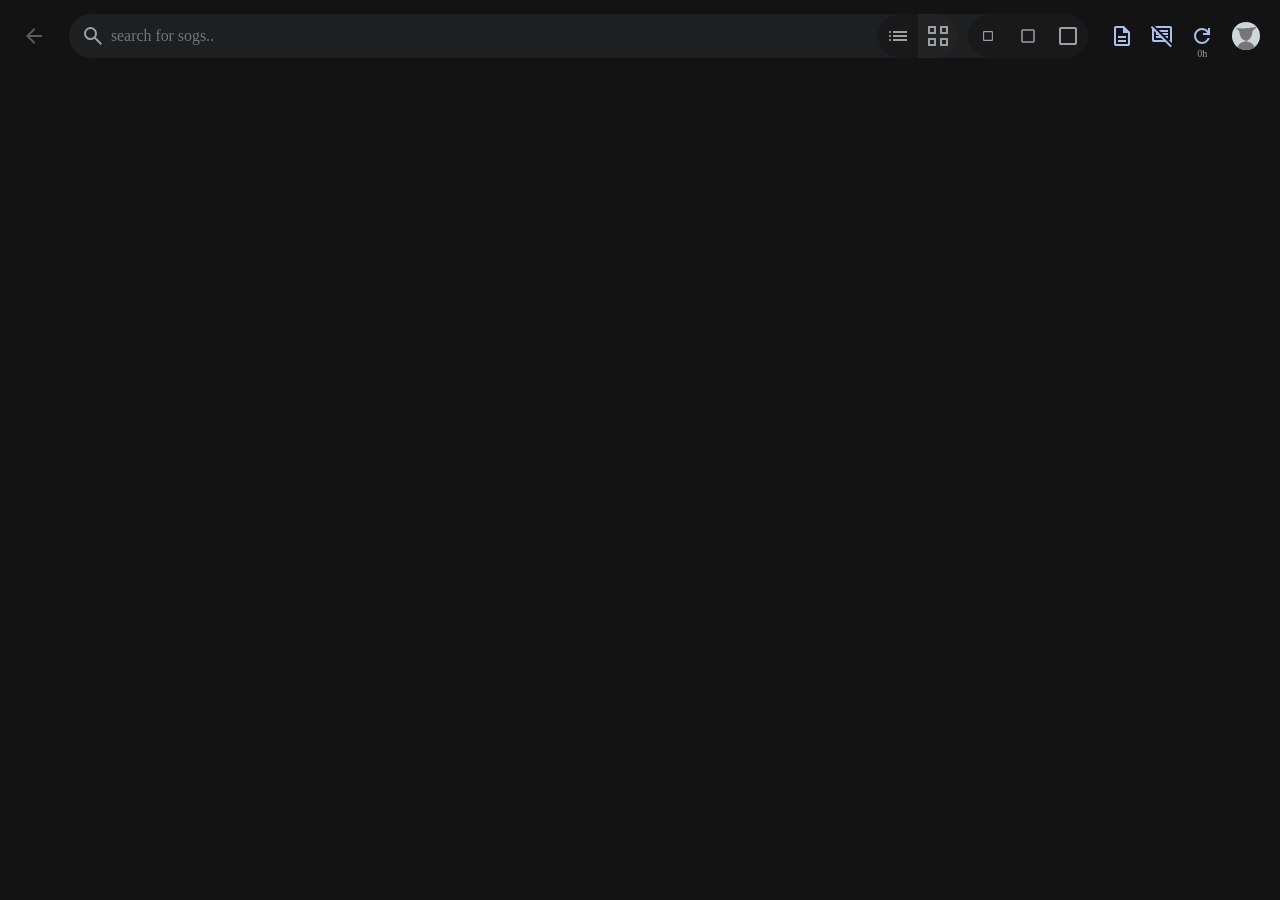
==== commit bd510207: "there are a few issues with this but ouuughhhhh" ====
--- a/index.html
+++ b/index.html
@@ -39,7 +39,7 @@
 
     <meta charset="utf-8" />
     <meta name="viewport" content="width=device-width, initial-scale=1" />
-    <title>soggy cat — Goog...le Drive</title>
+    <title>soggy cat – Goog...le Drive</title>
 
     <link rel="icon" type="image/png" href="favicon.png" />
     <link rel="stylesheet" href="index.css" />
@@ -135,6 +135,17 @@
                   </svg>
                 </button>
               </div>
+              <div class="viewtoggle thumbsizetoggle insearch" role="group">
+                <button type="button" class="viewbutton" data-size="s" title="small thumbnails">
+                  <svg xmlns="http://www.w3.org/2000/svg" width="24" height="24" fill="#9aa0a6" viewBox="0 -960 960 960"><path transform="translate(480 -480) scale(0.55) translate(-480 480)" d="M200-120q-33 0-56.5-23.5T120-200v-560q0-33 23.5-56.5T200-840h560q33 0 56.5 23.5T840-760v560q0 33-23.5 56.5T760-120zm0-80h560v-560H200z"/></svg>
+                </button>
+                <button type="button" class="viewbutton" data-size="m" title="medium thumbnails">
+                  <svg xmlns="http://www.w3.org/2000/svg" width="24" height="24" fill="#9aa0a6" viewBox="0 -960 960 960"><path transform="translate(480 -480) scale(0.75) translate(-480 480)" d="M200-120q-33 0-56.5-23.5T120-200v-560q0-33 23.5-56.5T200-840h560q33 0 56.5 23.5T840-760v560q0 33-23.5 56.5T760-120zm0-80h560v-560H200z"/></svg>
+                </button>
+                <button type="button" class="viewbutton" data-size="l" title="large thumbnails">
+                  <svg xmlns="http://www.w3.org/2000/svg" width="24" height="24" fill="#9aa0a6" viewBox="0 -960 960 960"><path d="M200-120q-33 0-56.5-23.5T120-200v-560q0-33 23.5-56.5T200-840h560q33 0 56.5 23.5T840-760v560q0 33-23.5 56.5T760-120zm0-80h560v-560H200z"/></svg>
+                </button>
+              </div>
             </div>
           </div>
 
@@ -204,11 +215,33 @@
     <div class="medialightbox" hidden>
       <div class="mediabackdrop"></div>
       <div class="mediabox" role="dialog" aria-modal="true">
-        <button type="button" class="mediaclose headericonbutton" title="close preview">
-          <svg xmlns="http://www.w3.org/2000/svg" width="24" height="24" fill="#9aa0a6" viewBox="0 -960 960 960">
-            <path d="m313-440 224 224-57 56-320-320 320-320 57 56-224 224h487v80z"/>
-          </svg>
-        </button>
+        <div class="mediatoolbar">
+          <button type="button" class="mediaclose headericonbutton" title="close preview">
+            <svg xmlns="http://www.w3.org/2000/svg" width="24" height="24" fill="#e3e3e3" viewBox="0 -960 960 960">
+              <path d="m313-440 224 224-57 56-320-320 320-320 57 56-224 224h487v80z"/>
+            </svg>
+          </button>
+          <button type="button" class="mediatoolbtn mediadownload headericonbutton" title="download">
+            <svg xmlns="http://www.w3.org/2000/svg" width="24" height="24" fill="#e3e3e3" viewBox="0 -960 960 960">
+              <path d="M480-320 280-520l56-58 104 104v-326h80v326l104-104 56 58zM240-160q-33 0-56.5-23.5T160-240v-120h80v120h480v-120h80v120q0 33-23.5 56.5T720-160z"/>
+            </svg>
+          </button>
+          <button type="button" class="mediatoolbtn mediacopylink headericonbutton" title="copy preview link">
+            <svg xmlns="http://www.w3.org/2000/svg" width="24" height="24" fill="#e3e3e3" viewBox="0 -960 960 960">
+              <path d="M440-280H280q-83 0-141.5-58.5T80-480q0-83 58.5-141.5T280-680h160v80H280q-50 0-85 35t-35 85q0 50 35 85t85 35h160zM320-440v-80h320v80zm200 160v-80h160q50 0 85-35t35-85q0-50-35-85t-85-35H520v-80h160q83 0 141.5 58.5T880-480q0 83-58.5 141.5T680-280z"/>
+            </svg>
+          </button>
+          <button type="button" class="mediatoolbtn mediacopyimagelink headericonbutton" title="copy image link">
+            <svg xmlns="http://www.w3.org/2000/svg" width="24" height="24" fill="#e3e3e3" viewBox="0 -960 960 960">
+              <path d="M200-120q-33 0-56.5-23.5T120-200v-560q0-33 23.5-56.5T200-840h560q33 0 56.5 23.5T840-760v560q0 33-23.5 56.5T760-120zm0-80h560v-560H200zm40-80h480L570-480 450-320l-90-120zm-40 80v-560z"/>
+            </svg>
+          </button>
+          <button type="button" class="mediatoolbtn mediacommentbtn headericonbutton" title="add comment">
+            <svg xmlns="http://www.w3.org/2000/svg" width="24" height="24" fill="#e3e3e3" viewBox="0 -960 960 960">
+              <path d="M440-400h80v-120h120v-80H520v-120h-80v120H320v80h120zM80-80v-720q0-33 23.5-56.5T160-880h640q33 0 56.5 23.5T880-800v480q0 33-23.5 56.5T800-240H240zm126-240h594v-480H160v525zm-46 0v-480z"/>
+            </svg>
+          </button>
+        </div>
         <div class="mediaviewport">
           <div class="mediastage">
             <button type="button" class="medianav medianavleft headericonbutton" title="previous image" hidden>
--- a/index.css
+++ b/index.css
@@ -133,6 +133,7 @@
     padding: 1em;
 }
 .readrivemediaoc {max-width: 100%; font-family: "comic sans", cursive}
+.readrivemediaoc a {overflow-wrap: anywhere; word-break: break-word}
 
 .readrivemediaoc p {
     color: #ccc; font-size: 13px;
@@ -191,6 +192,8 @@
     margin-left: auto; height: 3em;
     background: rgba(0,0,0,0.18);
 }
+.searchbar .thumbsizetoggle.insearch {margin-left: 6px}
+.thumbsizetoggle.sizehidden {display: none}
 .searchinput {
     font-family: "google sans";
     flex: 1; border: none;
@@ -301,6 +304,7 @@
     filter: grayscale(1); opacity: 0.42;
     cursor: default; pointer-events: none;
 }
+.headericonbutton[hidden] {display: none !important}
 /* holy slop */
 .commentsbutton .commentsicon {grid-area: 1 / 1}
 .commentsbutton .commentsiconoff {display: none}
@@ -414,10 +418,25 @@
     display: grid; grid-template-columns: repeat(auto-fill, minmax(220px, 1fr));
     gap: 16px;
 }
+.filegrid.thumbsmall:not(.listmode),
+.folderrow.foldergrid.thumbsmall {grid-template-columns: repeat(auto-fill, minmax(140px, 1fr))}
+.filegrid.thumblarge:not(.listmode),
+.folderrow.foldergrid.thumblarge {grid-template-columns: repeat(auto-fill, minmax(320px, 1fr))}
 
 .filegrid.listmode {
-    grid-template-columns: 1fr; gap: 4px;
-}
+    grid-template-columns: repeat(auto-fill, minmax(340px, 1fr));
+    gap: 4px 12px;
+}
+
+.foldergrid {gap: 16px}
+.folderthumbgrid {
+    position: relative; z-index: 1;
+    width: 100%; height: 100%;
+    display: grid; gap: 2px;
+    grid-template-columns: 1fr 1fr;
+    grid-template-rows: 1fr 1fr;
+}
+.folderthumbgrid.count1 {grid-template-columns: 1fr; grid-template-rows: 1fr}
 
 .filecard {
     background: #1b1b1b; border-radius: 10px;
@@ -573,13 +592,19 @@
     overflow: visible;
 }
 
-.mediabox .mediaclose {
+.mediatoolbar {
     position: absolute; top: 10px;
-    left: 10px; z-index: 2;
-    color: #eaeaea; width: auto;
-    min-width: 40px; padding: 0 10px;
-    border-radius: 999px; font-size: 13px;
-}
+    left: 10px; z-index: 2500;
+    display: flex; gap: 6px;
+    align-items: center;
+}
+.mediatoolbar .headericonbutton {
+    width: 42px; height: 42px;
+    border-radius: 999px; background: #1e1f20;
+    box-shadow: 0 2px 10px rgba(0,0,0,0.4);
+}
+.mediatoolbar .headericonbutton:hover {background: #2f3031}
+.mediatoolbar .headericonbutton.copied {background: #234534}
 
 .mediaviewport {
     position: relative; display: flex;
@@ -674,18 +699,18 @@
 }
 
 .mediainfo {
-    position: absolute; bottom: 5px; left: 5px; 
+    position: absolute; bottom: 5px; left: 5px;
     padding: 8px 12px; border-radius: 0.5em;
     background: rgba(0,0,0,0.5); color: #e3e3e3;
     font-size: 13px; font-weight: 300; max-width: 62%;
     line-height: 1.35; word-break: break-word;
 }
 .mediainfofilename {
-    font-size: 11px;
+    font-size: 12px;
     color: #e3e3e3;
 }
 .mediainfometa {
-    font-size: 8px;
+    font-size: 9px;
     opacity: 0.75;
     line-height: 1.3;
 }
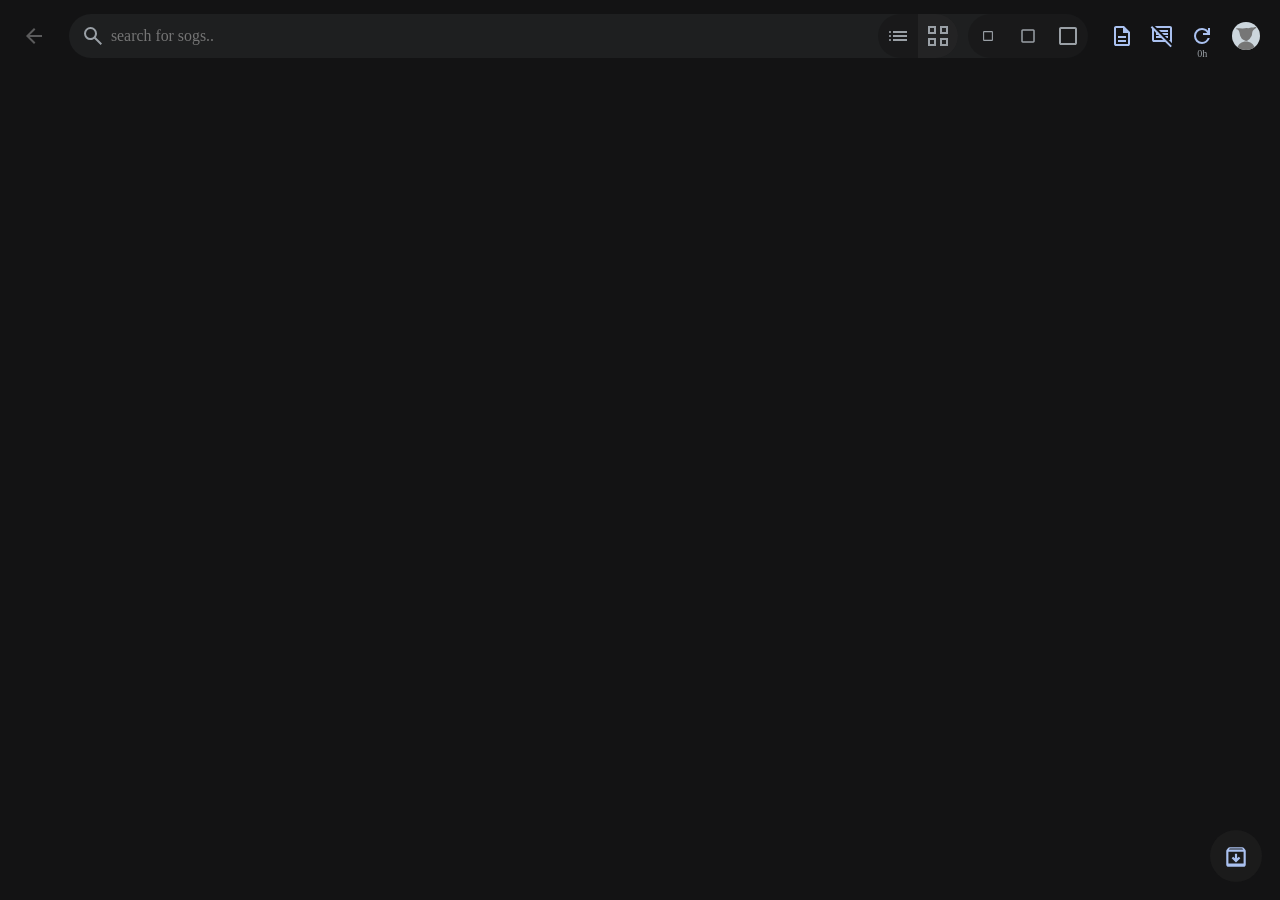
==== commit a1e223f9: "zip button base" ====
--- a/index.html
+++ b/index.html
@@ -265,6 +265,19 @@
       </div>
     </div>
 
+    <div class="zipwrap">
+      <div class="zippanel" hidden>
+        <div class="zipname"></div>
+        <div class="zipbar"><div class="zipbarfill"></div></div>
+        <div class="zipstats"></div>
+      </div>
+      <button type="button" class="zipbutton" title="download everything as zip">
+        <svg xmlns="http://www.w3.org/2000/svg" width="26" height="26" fill="#aac1f0" viewBox="0 -960 960 960">
+          <path d="m480-240 160-160-56-56-64 62v-166h-80v166l-64-62-56 56zM200-640v440h560v-440zm0 560q-33 0-56.5-23.5T120-160v-499q0-14 4.5-27t13.5-24l50-61q11-14 27.5-21.5T250-800h460q18 0 34.5 7.5T772-771l50 61q9 11 13.5 24t4.5 27v499q0 33-23.5 56.5T760-80zm16-640h528l-34-40H250zm264 300z"/>
+        </svg>
+      </button>
+    </div>
+
     <script type="module" src="src/main.js"></script>
 
   </body>
--- a/index.css
+++ b/index.css
@@ -398,17 +398,6 @@
     gap: 12px 16px;
 }
 
-.foldercard {
-    display: flex; align-items: center;
-    gap: 8px; padding: 10px;
-    min-height: 34px; background: #1b1b1b;
-    border-radius: 8px; border: 1px solid transparent;
-    cursor: pointer;
-}
-.foldercard:hover {
-    background: #232324;
-}
-
 .name {
     overflow: hidden; text-overflow: ellipsis;
     white-space: nowrap;
@@ -429,14 +418,36 @@
 }
 
 .foldergrid {gap: 16px}
+.folderlist {
+    grid-template-columns: repeat(auto-fill, minmax(340px, 1fr));
+    gap: 4px 12px;
+}
+.folderlist .filecard {
+    display: flex; align-items: center;
+    border-radius: 8px;
+}
+.folderlist .thumb {
+    width: 72px; min-width: 72px;
+    aspect-ratio: 1; order: -1;
+}
+.folderlist .filehead {flex: 1}
 .folderthumbgrid {
     position: relative; z-index: 1;
     width: 100%; height: 100%;
-    display: grid; gap: 2px;
+    display: grid; gap: 4px;
+    padding: 8px; box-sizing: border-box;
     grid-template-columns: 1fr 1fr;
     grid-template-rows: 1fr 1fr;
 }
+.folderthumbgrid img {
+    min-width: 0; min-height: 0;
+    border-radius: 4px;
+}
 .folderthumbgrid.count1 {grid-template-columns: 1fr; grid-template-rows: 1fr}
+.folderthumb:has(.thumbimg:not(.thumbimgpending)) .thumbicon {display: none}
+.foldergrid.thumbsmall .folderthumbgrid {padding: 5px; gap: 3px}
+.foldergrid.thumblarge .folderthumbgrid {padding: 12px; gap: 6px}
+.folderlist .folderthumbgrid {padding: 4px; gap: 2px}
 
 .filecard {
     background: #1b1b1b; border-radius: 10px;
@@ -604,7 +615,6 @@
     box-shadow: 0 2px 10px rgba(0,0,0,0.4);
 }
 .mediatoolbar .headericonbutton:hover {background: #2f3031}
-.mediatoolbar .headericonbutton.copied {background: #234534}
 
 .mediaviewport {
     position: relative; display: flex;
@@ -660,12 +670,10 @@
 
 .mediaregion {
     position: absolute;
-    border: 1px solid rgba(255, 193, 7, 0.95);
-}
-.mediaregion.active {
-    border-color: #00e5a8;
-    box-shadow: 0 0 0 1px rgba(0,229,168,0.65) inset;
-}
+    border: 1px solid rgba(255,193,7,0.95);
+    transition: opacity 140ms ease;
+}
+.mediastage.commentfocus .mediaregion:not(.active) {opacity: 0.25}
 
 .mediastage.commentfocus::before {
     content: "";
@@ -716,11 +724,10 @@
 }
 
 .mediacomments {
-    position: absolute; top: 8px;
-    right: 8px; bottom: 8px;
-    width: min(360px, 34vw); 
+    flex: 0 0 auto; height: 100%;
+    width: min(360px, 34vw);
     border-radius: 10px;
-    display: flex; z-index: 5;
+    display: flex;
     flex-direction: column; overflow: hidden;
     overscroll-behavior: contain;
     touch-action: pan-y;
@@ -748,13 +755,11 @@
     flex: 0 0 auto;
 }
 .mediacommentchain.dimmed {
-    opacity: 0.35;
-    filter: grayscale(0.35);
+    filter: brightness(0.55);
     /* is it better to use ms over s? answer: Fuuckkkk i don't knowwww */
-    transition: opacity 140ms ease, filter 140ms ease;
+    transition: filter 140ms ease;
 }
 .mediacommentchain:not(.dimmed) {
-    opacity: 1;
     filter: none;
 }
 .mediacommentchain .mediacomment {
@@ -764,7 +769,7 @@
 .mediacommentchain .mediacomment:first-child {border-top: none}
 .mediacomment.clickable {cursor: pointer}
 .mediacomment.isreply {
-    padding-left: calc(10px + 0.5em);
+    padding-left: 3em;
 }
 
 .mediacommentrow {
@@ -785,9 +790,15 @@
 
 .mediacommentsource {
     position: absolute; right: -2px;
-    bottom: -2px; width: 1em; height: auto; 
+    bottom: -2px; width: 1em; height: auto;
     background: black;
     border-radius: 50%;
+}
+
+/* perhaps this could be styled more uniquely? */
+.mediacommentpfpfallback {
+    object-fit: contain;
+    background: #000;
 }
 
 .mediacommentmeta {
@@ -863,3 +874,46 @@
 .discordlogout:hover {
     background: rgba(138,180,248,0.14);
 }
+
+/*//////////////////////////////////////////////////////////////////////*/
+
+.zipwrap {
+    position: fixed; right: 18px;
+    bottom: 18px; z-index: 500;
+    display: flex; flex-direction: column;
+    align-items: flex-end; gap: 10px;
+}
+.zipbutton {
+    width: 52px; height: 52px;
+    border-radius: 50%; border: none;
+    background: #1b1b1b; cursor: pointer;
+    display: grid; place-items: center;
+}
+.zipbutton:hover {background: #232323}
+.zipbutton.zipactive {
+    border-color: rgba(138,180,248,0.5);
+    background: rgba(138,180,248,0.08);
+}
+.zippanel {
+    width: 264px; padding: 10px 12px;
+    background: #1b1b1b; border: none;
+    border-radius: 10px;
+}
+.zipname {
+    color: #e6e6e6; font-size: 0.85em;
+    white-space: nowrap; overflow: hidden;
+    text-overflow: ellipsis;
+}
+.zipbar {
+    margin-top: 6px; height: 3px;
+    background: rgba(255,255,255,0.08); border-radius: 3px;
+    overflow: hidden;
+}
+.zipbarfill {
+    height: 100%; width: 0%;
+    background: #8ab4f8;
+}
+.zipstats {
+    margin-top: 5px; color: #9aa0a6;
+    font-size: 0.8em;
+}
--- a/src/mobile.css
+++ b/src/mobile.css
@@ -0,0 +1,27 @@
+@media (max-width: 770px) {
+    .driveheader {
+        display: grid; grid-template-columns: 40px 1fr auto;
+        grid-template-areas:
+            "back . actions"
+            "search search search";
+        align-items: center; column-gap: 10px;
+        row-gap: 10px;
+    }
+    .backbutton {grid-area: back}
+    .searchwrap {grid-area: search}
+    .headercontrols {grid-area: actions; justify-self: end}
+    .headeractions {display: contents}
+
+    .goog.readmeopen .drivemain {display: none}
+    .goog.readmeopen .readmesidebar {
+        position: fixed; inset: 0;
+        z-index: 400; width: 100% !important;
+        min-width: 0 !important; opacity: 1 !important;
+        pointer-events: auto !important; background: #131314;
+    }
+    .goog.readmeopen .readmeclose {display: inline-grid}
+
+    .zipwrap {right: 12px; bottom: 12px}
+    .zipbutton {width: 46px; height: 46px}
+    .zippanel {width: min(264px, calc(100vw - 24px))}
+}
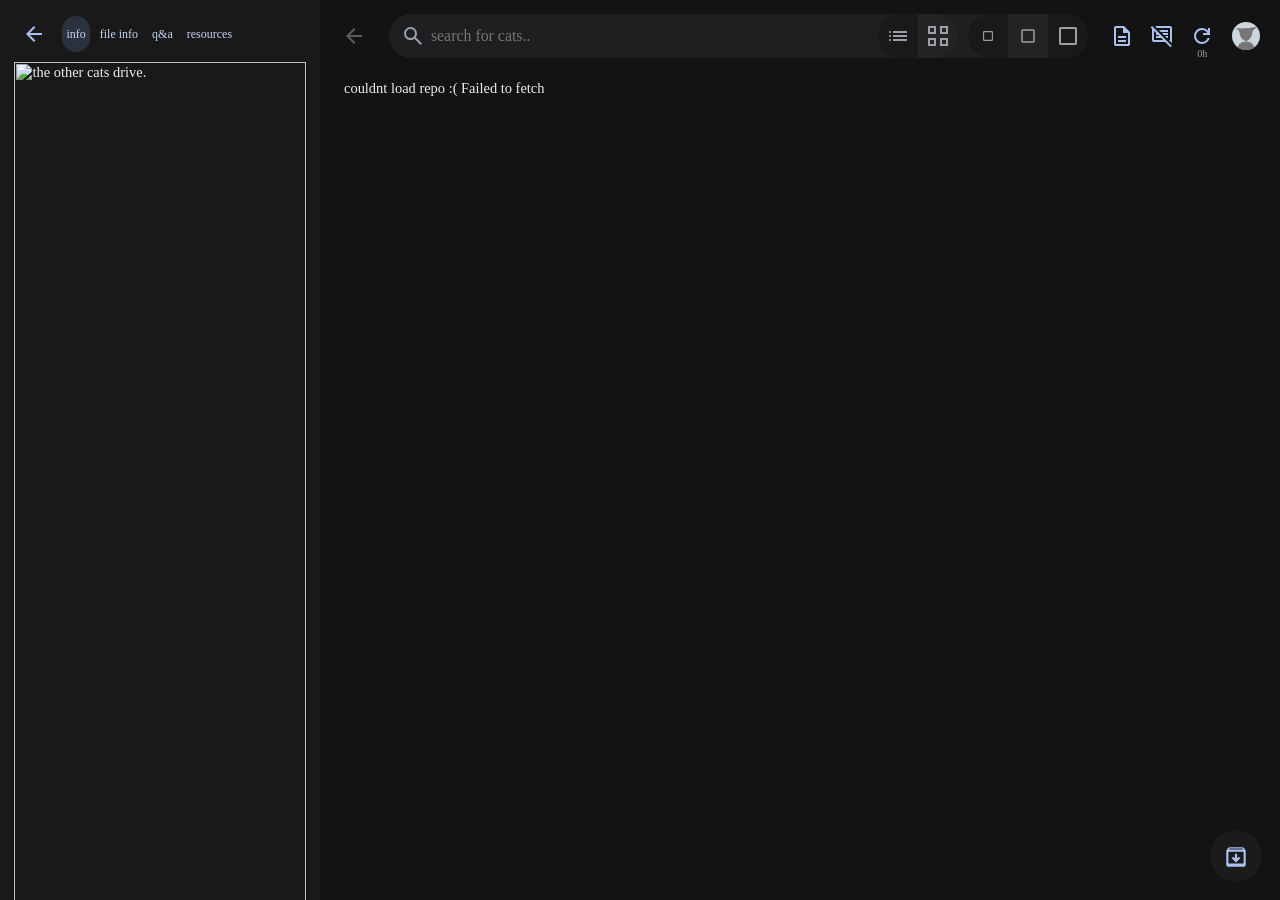
==== commit 073c6c17: "remove unwanted features" ====
--- a/index.html
+++ b/index.html
@@ -1,45 +1,9 @@
-<!DOCTYPE html>
-
-<!--⡮⣚⢮⡺⣪⢞⡵⣹⢎⢷⡹⣎⢷⡹⣎⢷⡹⣎⢷⡹⣎⢷⡹⣎⢷⡹⣎⢷⡹⣎⢷⡝⣮⡳⣝⢮⡳⣝⢮⡳⣝⢮⡳⣝⢮⡺⣕
-⢜⣎⢷⡹⣎⢷⡹⣎⢷⡹⣎⢷⡹⣎⢷⡝⣮⣎⢷⡹⢮⡳⣝⢾⢕⡯⣞⡵⣫⣞⢵⡻⣪⢷⣝⢮⢯⡺⣳⡝⡾⡕⡋⣊⢱⡫⣮⢳⢝⡮
-⣍⢗ /\  /\___| | | ___   / \⡳⣽⣪⢟⣵⡫⣮⡻⣪⢞⡵⣫⡳⣗⡽⣳⣝⡽⡪⢋⠊⡔⢌⢦⣝⢞⡵⣫⡳⣝
-⢦ / /_/ / _ \ | |/ _ \ /  /⡻⡮⣺⡳⣵⡻⡼⡝⡮⡫⢚⠕⡝⢎⠳⡑⠄⢔⠠⡢⡱⡩⣪⢶⡝⣽⢪⡗⣽⡪
-⡕/ __  /  __/ | | (_) /\_/ ⣛⢾⢕⣟⢜⡕⡑⢌⠰⡨⢂⠕⠨⡂⢕⢌⠪⡢⡓⡵⡩⣮⡳⣝⣮⢳⢯⡺⡵⣝
-⢜\/ /_/ \___|_|_|\___/\/  ⡳⣫⡳⣝⣮⢗⡿⣜⡵⡨⡢⢂⠌⠢⡈⢆⠠⠃⠜⡘⢜⢵⡳⣝⢞⣮⢳⣏⢾⣕⢯
-⡸⡕⡵⡩⡮⡪⡞⣜⢕⢧⢫⢞⡜⡧⡳⠑⠕⡡⢃⠜⣔⢟⢾⣪⢟⢾⢵⣻⣪⢪⢆⠪⡂⡒⢄⠊⠄⢁⠀⡑⢕⡽⣪⢟⡼⣳⢕⡷⣕⢟
-⡸⡪⣚⢜⢎⢞⢜⢎⡳⢕⢏⠮⢊⠊⢌⠨⢂⠔⠡⢊⢌⡫⡳⣭⡫⣗⢯⢾⡵⣫⣯⣳⣌⢪⡐⠁⠈⠢⡢⡨⢣⡻⣵⣫⡻⡮⣳⣝⢮⡻
-⠸⡪⡪⡣⠫⠪⠃⠋⢈⠁⡀⠂⠠⠂⢐⠈⢄⠍⠊⠔⠠⡈⡚⣜⠮⡳⣝⢮⡻⣵⣳⡵⣻⢶⡠⠀⢁⠀⠨⡂⠡⢊⠮⣞⢵⡻⡮⣺⡕⣿
-⠈⡡⠠⡀⠢⡐⠠⡁⢄⠢⠐⢈⠀⠂⠄⢌⠠⠈⠄⠑⠀⠢⢈⢎⢮⢓⡝⣮⢛⡮⣞⡽⣫⣷⢧⣀⠀⠄⡑⠁⡌⠢⣙⢞⢷⡝⡾⣕⢯⢾
-⠲⣄⡣⡘⢌⠢⡑⢌⠄⡊⢀⠂⠠⠁⡂⠔⠀⠀⠄⠀⠀⠀⡀⠐⢵⡹⣪⢎⡯⡺⣮⢫⢾⡵⣻⢷⣕⢄⠨⡐⠌⠢⡨⣯⡳⣝⡽⣪⢗⣯
-⠪⢦⡱⡙⡆⢗⢬⡂⢎⠄⢅⠄⡁⠢⢐⠈⡀⡑⠐⠁⠈⡀⠠⠂⠀⢯⡺⣪⢞⣝⢮⣫⢗⣽⢳⣏⣟⢷⣕⢌⢌⠦⡱⣮⡻⣜⢯⡺⣕⢷
-⡑⢧⢪⡪⡪⣓⢜⠬⡣⡓⢦⢀⠐⠠⠂⠅⢄⠘⠄⠀⠀⠐⡨⠂⡀⠘⡵⣣⢯⡪⣗⢽⡱⣏⢷⣝⢾⣫⢟⡷⣳⡮⣳⣝⢮⣫⢗⡽⣣⢟
-⢓⡕⡕⢎⠮⡪⡪⢕⢕⢍⢆⠣⡐⡁⡑⠨⢀⠢⢈⠄⡡⡈⡠⣢⢗⣞⢵⢳⢕⢯⢺⢕⢯⡺⡵⣝⢵⡝⣽⢝⣯⢿⡺⣮⢳⣝⡵⣫⢞⣵
-⡜⣜⢪⡣⡫⡪⡪⡣⡣⡣⡱⡑⠔⡨⢀⠅⠠⠂⡠⠂⠢⢪⢞⣵⡫⣞⡵⣫⢎⡳⣍⠷⣱⢫⢞⢵⡫⡺⣕⢯⡺⣻⣟⡮⡷⡵⣝⢧⡻⣪
-⢜⡬⣪⢪⡚⡜⢎⢎⢎⢎⡪⣊⢎⠐⢄⠊⢄⠡⡀⡪⢐⢯⡻⣜⢯⣞⡵⣳⢕⢧⠪⣕⢣⡫⣓⢵⡙⢮⢪⢎⣳⣻⣞⣟⢾⢕⣯⢺⡝⣮
-⢊⢎⢖⠵⣩⢪⡓⣕⢕⢕⢜⢔⢅⠳⡀⠣⠢⡈⢔⠡⡣⡳⡹⡮⣳⢵⡫⣞⢵⣫⡑⡎⡢⢣⠪⢆⢝⢕⢕⢧⡻⣮⢷⣫⢗⡯⣺⢵⡫⡾
-⣍⠮⡣⡫⡲⡱⡕⡪⡪⡱⡱⡡⡣⡑⢅⢣⡑⣌⢪⡕⣵⡙⡼⣕⢯⡪⣗⢝⢮⡪⣝⢮⡺⢦⡱⡨⡪⢢⢣⣝⡽⣝⢷⡹⡧⣻⢕⡯⣺⢝
-⢰⡙⡎⢞⢜⡪⡪⡪⡪⡪⡪⢪⢢⢑⢅⠸⣕⢮⡪⡺⣢⢏⢞⢎⡗⣝⡪⣫⢎⡞⣜⢵⡹⣕⢯⢺⠢⣣⢳⢮⢞⣝⢧⡻⣞⢵⣛⢾⢕⡿
-⡡⡝⢜⢕⢕⢎⢎⢎⢎⢪⠪⡢⡑⢅⠢⡁⢞⢵⢝⡵⣣⢏⡞⡵⣝⢜⢮⡱⣣⢫⢮⢪⢞⢜⢎⡣⡱⡵⣫⡳⣫⢞⡵⣫⢞⡵⣝⢧⡻⡺
-⢘⢜⢊⠖⣅⠣⡪⠢⡃⢕⠡⡊⢌⠢⡑⠄⠘⢧⡫⣺⢪⡮⣹⢎⡮⣫⡳⣝⢮⡳⣧⣳⣕⢧⣳⡕⠋⠊⠁⢙⡪⣳⢝⢮⡫⣞⢮⡳⣝⢽
-⢀⠇⢜⠰⡈⢎⠰⡡⢃⠪⡘⠔⡡⢊⠔⡡⢊⠘⡎⡷⡱⡳⣕⢝⡮⣣⢯⡺⣝⢵⡳⡽⣞⣯⢟⡴⠡⠐⠔⠖⢝⢜⢧⡫⣞⢼⡕⣵⢣⢟
-⠠⢃⢌⠢⡑⢌⠢⢊⠔⡡⢊⢌⠢⣑⠜⠌⠀⡀⠘⢜⡹⡪⣪⢣⢯⡪⡞⡼⣪⢳⣝⢾⣯⠓⡵⡱⠁⠣⡐⠄⠄⠄⢄⠁⠓⡑⠝⠰⡕⡯
-⠊⢔⢁⠪⡐⠡⡊⢔⠡⡊⢔⠢⡣⠊⠐⠀⢄⢈⠢⠀⠌⠪⡱⡣⡳⡕⣝⢎⢗⡵⣹⠳⡑⡩⡒⠈⠀⠠⠈⠊⢊⠆⢄⣅⣱⡠⣊⡐⠈⠐
-⠃⡢⢁⢊⠔⡡⢊⠄⡕⡨⢢⠣⠈⠀⡀⢊⠠⠢⡀⠑⠐⠄⢨⠘⢜⠎⠮⡣⡫⠪⠃⡑⢠⠊⠀⠀⠂⡀⠠⠀⠅⡴⡪⢦⢣⢎⢮⢩⡫⠲
-⠌⡐⡡⠢⡈⠢⢂⠕⡌⡊⠂⠄⠀⠔⡈⢄⠅⡌⢢⠑⢄⠁⠢⠐⡀⢂⠐⠀⠄⠨⠀⢄⠣⠁⠀⠁⠀⠀⠀⠀⡺⡜⣕⢳⡱⡱⡱⡱⢜⢥
-⠂⢌⠐⡌⠨⡊⡢⠑⠌⠠⠁⠌⠐⡁⠐⠐⡌⡢⢡⢊⠄⠕⢄⠈⡐⡀⡁⠢⢈⠀⡡⡪⡁⠀⠀⠀⠀⠀⠀⢈⠞⡜⡪⡕⣕⢭⢪⡪⡪⡲
-⠨⡠⢑⠨⡂⢕⠈⠌⢂⠡⢈⠄⡁⠀⠀⠈⢄⠑⡄⢱⢈⠎⢊⠐⡄⠠⠈⠔⢀⠅⡠⠑⠌⠀⠀⠀⠀⠀⠀⠠⣫⢪⢎⠮⣢⢣⢓⢜⠪⣎
-⢀⠢⡑⠌⠂⠔⢈⠂⡐⢀⠂⠄⢂⠈⡀⠀⡀⠨⠐⢅⠪⡂⢡⠊⡐⠕⡰⢀⠅⠢⡐⠈⠀⠀⠀⠀⠈⠀⢀⠀⢳⠱⡋⢞⢔⢣⢋⢎⠕⡜
-⠀⡣⢈⠐⡁⠌⡀⢂⠐⠠⠁⢂⠁⡐⠄⡀⠀⠀⠈⠠⠃⡪⡠⡑⢌⠪⢂⠢⠘⠔⠠⠈⠠⠀⠁⠀⠁⡀⠀⠄⠈⡎⢜⠰⡡⢣⢑⢌⢆⠹
-⠡⠐⡀⢂⠐⡀⠢⠀⠅⡨⠀⠅⡐⢀⠢⠀⠌⠀⠁⠀⠀⠂⠌⡘⢔⠡⡁⡊⠜⠠⡁⠌⡀⠀⠀⠀⠠⠀⠀⠂⡀⠘⢕⢍⢎⡢⠱⡐⡅⡣
-⠀⢂⠐⡀⠢⠀⠅⠨⠠⠠⡈⢐⠀⠢⠀⢅⠈⠂⠄⠁⠀⠂⠀⠀⠢⢂⢌⠐⡁⠢⠐⡐⡀⠑⠀⢀⠀⠄⡈⠠⠀⠄⠈⢦⢑⢌⢊⠢⡪⡘
--->
-
 <html lang="en">
   <head>
 
     <meta charset="utf-8" />
     <meta name="viewport" content="width=device-width, initial-scale=1" />
-    <title>soggy cat – Goog...le Drive</title>
+    <title>other cats – Goog...le Drive</title>
 
     <link rel="icon" type="image/png" href="favicon.png" />
     <link rel="stylesheet" href="index.css" />
@@ -49,18 +13,18 @@
     <meta property="og:title" content="Goog...le Drive" />
     <meta property="twitter:title" content="Goog...le Drive" />
 
-    <meta name="description" content="the soggiest shark (soggy cat) collection on the internet!!" />
-    <meta property="og:description" content="the soggiest shark (soggy cat) collection on the internet!!" />
-    <meta property="twitter:description" content="the soggiest shark (soggy cat) collection on the internet!!" />
+    <meta name="description" content="even MORE cat collections!" />
+    <meta property="og:description" content="even MORE cat collections!" />
+    <meta property="twitter:description" content="even MORE cat collections!" />
 
     <meta property="og:url" content="https://images.soggy.cat" />
     <link rel="canonical" href="https://images.soggy.cat" />
 
     <meta property="og:type" content="website" />
     <meta property="twitter:card" content="summary_large_image" />
-    <meta property="twitter:creator" content="@soggycatdrive" />
+    <meta property="twitter:creator" content="@ssoggycat" />
     
-    <meta name="keywords" content="soggy cat, wet cat, shark collection, caesar shark, bath time kittens, cute wet cats, funny cat videos, cat collection, pet media, kitten archive" />
+    <meta name="keywords" content="cat collection, cute cats, funny cat videos, cat pictures, pet media, kitten archive" />
     <meta name="author" content="ssoggycat" />
     <meta name="robots" content="index, follow" />
     <meta name="theme-color" content="#0ca5f7" />
@@ -91,23 +55,6 @@
             <div class="readmecontent"></div>
           </article>
         </div>
-        <div class="miniplayer">
-          <img class="miniplayercover" src="assets/images/cover.jpg" alt="cover" />
-          <div class="miniplayermeta">
-            <div class="miniplayertitle">Wet Cat (Taking a Bath)</div>
-            <div class="miniplayerartist">Brunswick Project</div>
-            <div class="miniplayerprogress"><div class="miniplayerprogressfill"></div></div>
-          </div>
-          <button type="button" class="miniplayertoggle" title="play" aria-label="play">
-            <svg class="miniplayericon miniplayericonplay" xmlns="http://www.w3.org/2000/svg" width="24" height="24" fill="currentColor" viewBox="0 -960 960 960">
-              <path d="M320-200v-560l440 280zm80-146 210-134-210-134z"/>
-            </svg>
-            <svg class="miniplayericon miniplayericonpause" xmlns="http://www.w3.org/2000/svg" width="24" height="24" fill="currentColor" viewBox="0 -960 960 960">
-              <path d="M520-200v-560h240v560zm-320 0v-560h240v560zm400-80h80v-400h-80zm-320 0h80v-400h-80zm0-400v400zm320 0v400z"/>
-            </svg>
-          </button>
-          <audio class="miniplayeraudio" src="assets/audio/Wet%20Cat%20(Taking%20a%20Bath).mp3" preload="metadata" loop></audio>
-        </div>
       </aside>
 
       <div class="drivemain">
@@ -122,7 +69,7 @@
               <svg xmlns="http://www.w3.org/2000/svg" width="24" height="24" fill="#9aa0a6" viewBox="0 -960 960 960">
                 <path d="M784-120 532-372q-30 24-69 38t-83 14q-109 0-184-75t-76-185 76-184 184-76 185 76 75 184q0 44-14 83t-38 69l252 252zM380-400q75 0 128-52t52-128-52-127-128-53-127 53-53 127 53 128 127 52"/>
               </svg>
-              <input class="searchinput" type="search" placeholder="search for sogs.." autocomplete="off" />
+              <input class="searchinput" type="search" placeholder="search for cats.." autocomplete="off" />
               <div class="viewtoggle insearch" role="group">
                 <button type="button" class="viewbutton viewlist" title="list">
                   <svg xmlns="http://www.w3.org/2000/svg" width="24" height="24" fill="#9aa0a6" viewBox="0 -960 960 960">
--- a/index.css
+++ b/index.css
@@ -47,52 +47,6 @@
     display: flex; flex-direction: column; min-height: 0;
 }
 .readmesidebar .readmescroll {flex: 1 1 auto; min-height: 0}
-
-.miniplayer {
-    flex: 0 0 auto; user-select: none;
-    -webkit-user-drag: none;
-    display: flex; align-items: center; gap: 8px;
-    padding: 8px; margin: 0 8px 8px;
-    background: rgba(43, 50, 62, 0.6);
-    border-radius: 10px;
-}
-.miniplayercover {
-    width: 40px; height: 40px;
-    border-radius: 6px; object-fit: cover;
-    flex-shrink: 0;
-}
-.miniplayermeta {flex: 1 1 auto; min-width: 0}
-.miniplayertitle {
-    color: #c5d5f3; font-size: 12px;
-    white-space: nowrap; overflow: hidden; text-overflow: ellipsis;
-}
-.miniplayerartist {
-    color: #c5d5f3; opacity: 0.6;
-    font-size: 10px;
-    white-space: nowrap; overflow: hidden; text-overflow: ellipsis;
-}
-.miniplayerprogress {
-    margin-top: 4px; height: 3px;
-    background: rgba(255,255,255,0.08); border-radius: 3px;
-    overflow: hidden; cursor: pointer;
-    touch-action: none;
-}
-.miniplayerprogressfill {
-    height: 100%; width: 0%;
-    background: #8ab4f8;
-}
-.miniplayertoggle {
-    flex-shrink: 0;
-    width: 32px; height: 32px;
-    display: flex; align-items: center; justify-content: center;
-    background: transparent; border: none; cursor: pointer;
-    border-radius: 50%;
-    color: #c5d5f3;
-}
-.miniplayertoggle:hover {background: rgba(255,255,255,0.06)}
-.miniplayericon {display: none}
-.miniplayer.playing .miniplayericonpause {display: block}
-.miniplayer:not(.playing) .miniplayericonplay {display: block}
 
 /*//////////////////////////////////////////////////////////////////////*/
 
@@ -890,17 +844,16 @@
     display: grid; place-items: center;
 }
 .zipbutton:hover {background: #232323}
-.zipbutton.zipactive {
-    border-color: rgba(138,180,248,0.5);
-    background: rgba(138,180,248,0.08);
-}
+.zipwrap.zipping .zipbutton {display: none}
 .zippanel {
     width: 264px; padding: 10px 12px;
     background: #1b1b1b; border: none;
     border-radius: 10px;
 }
+.zippanel.zipactive {cursor: pointer}
 .zipname {
     color: #e6e6e6; font-size: 0.85em;
+    height: 16px; line-height: 16px;
     white-space: nowrap; overflow: hidden;
     text-overflow: ellipsis;
 }
@@ -916,4 +869,5 @@
 .zipstats {
     margin-top: 5px; color: #9aa0a6;
     font-size: 0.8em;
-}
+    height: 15px; line-height: 15px;
+}
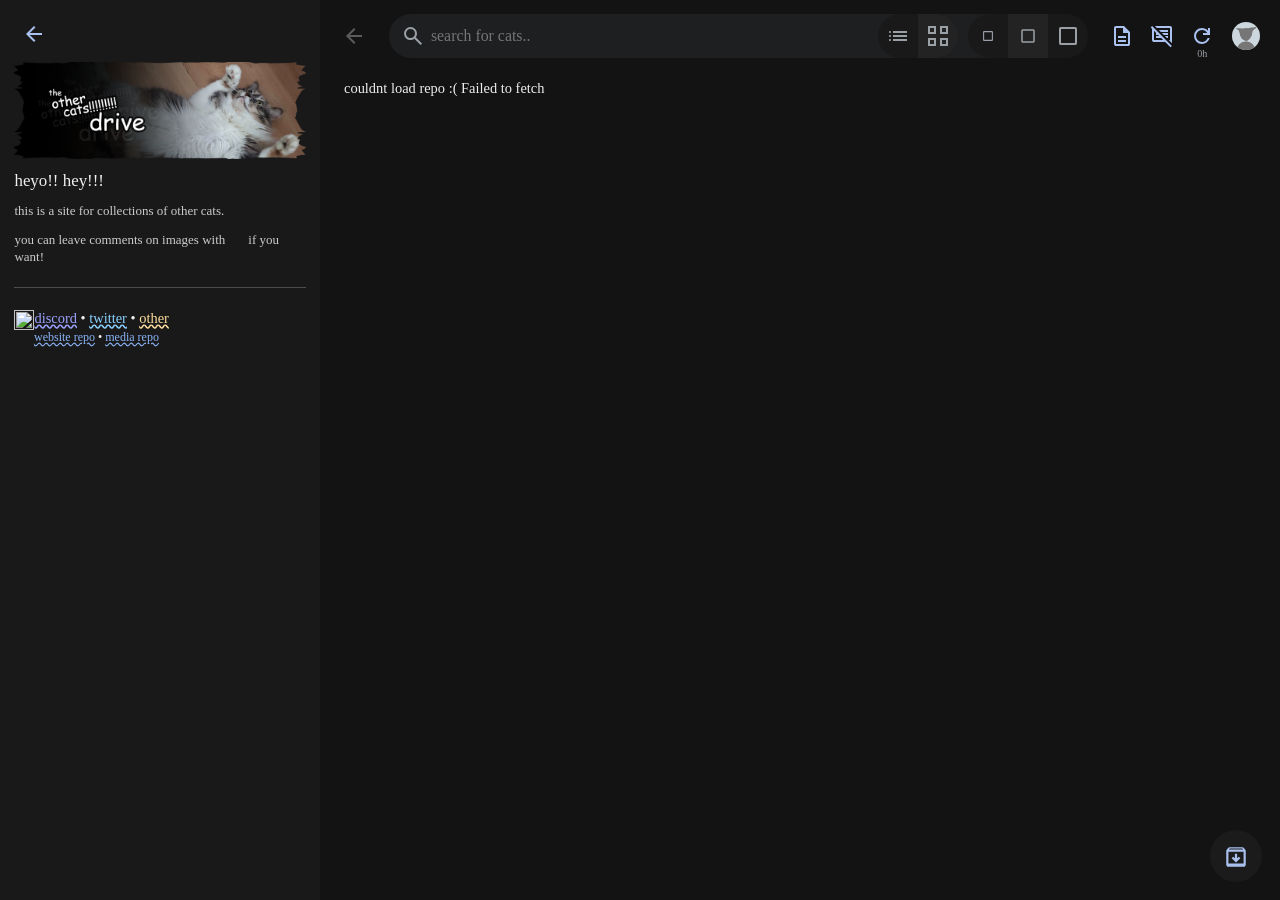
==== commit 3a49d924: "adjustments for backend" ====
--- a/index.html
+++ b/index.html
@@ -17,14 +17,14 @@
     <meta property="og:description" content="even MORE cat collections!" />
     <meta property="twitter:description" content="even MORE cat collections!" />
 
-    <meta property="og:url" content="https://images.soggy.cat" />
-    <link rel="canonical" href="https://images.soggy.cat" />
+    <meta property="og:url" content="https://misc.soggy.cat" />
+    <link rel="canonical" href="https://misc.soggy.cat" />
 
     <meta property="og:type" content="website" />
     <meta property="twitter:card" content="summary_large_image" />
     <meta property="twitter:creator" content="@ssoggycat" />
     
-    <meta name="keywords" content="cat collection, cute cats, funny cat videos, cat pictures, pet media, kitten archive" />
+    <meta name="keywords" content="cat collection, cute cats, funny cat videos, cat pictures, pet media, kitten archive, i hate myself" />
     <meta name="author" content="ssoggycat" />
     <meta name="robots" content="index, follow" />
     <meta name="theme-color" content="#0ca5f7" />
@@ -45,12 +45,6 @@
                 <path d="m313-440 224 224-57 56-320-320 320-320 57 56-224 224h487v80z"/>
               </svg>
               </button>
-              <div class="readmenav">
-                <button type="button" class="headericonbutton readmenavbtn" data-doc="README.md">info</button>
-                <button type="button" class="headericonbutton readmenavbtn" data-doc="INFOFILES.md">file info</button>
-                <button type="button" class="headericonbutton readmenavbtn" data-doc="QNA.md">q&a</button>
-                <button type="button" class="headericonbutton readmenavbtn" data-doc="RESOURCES.md">resources</button>
-              </div>
             </div>
             <div class="readmecontent"></div>
           </article>
